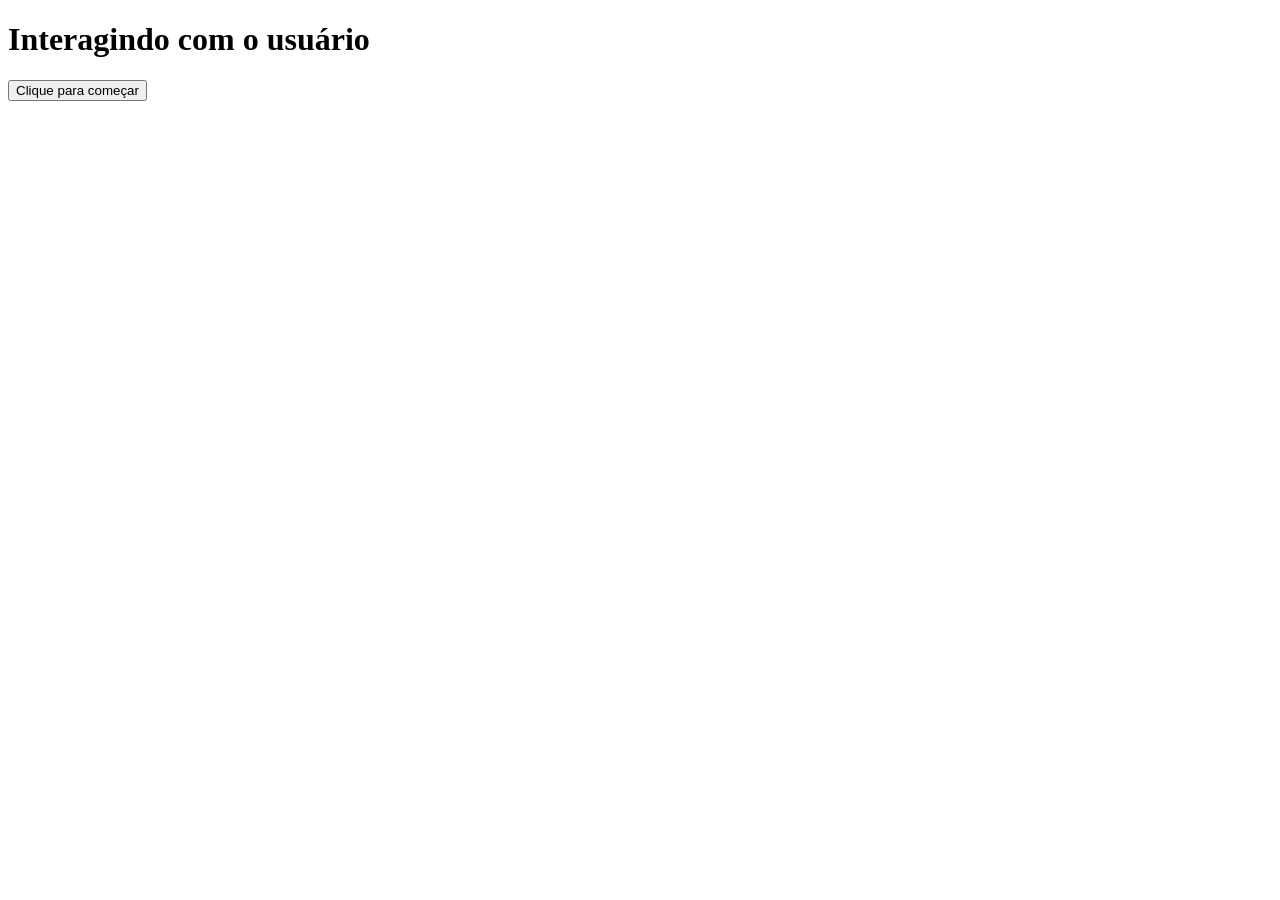
==== ExerciciosBasicos/E1/index.html @ 2293085f "Add files via upload" ====
<!DOCTYPE html>
<html lang="pt-br">
<head>
    <meta charset="UTF-8">
    <meta name="viewport" content="width=device-width, initial-scale=1.0">
    <title>Exercicio1</title>
</head>
<body>
    <main>
        <h1>Interagindo com o usuário</h1>
        <button id="bot">Clique para começar</button>
    </main>
    <script src="js/script.js"></script>
</body>
</html>
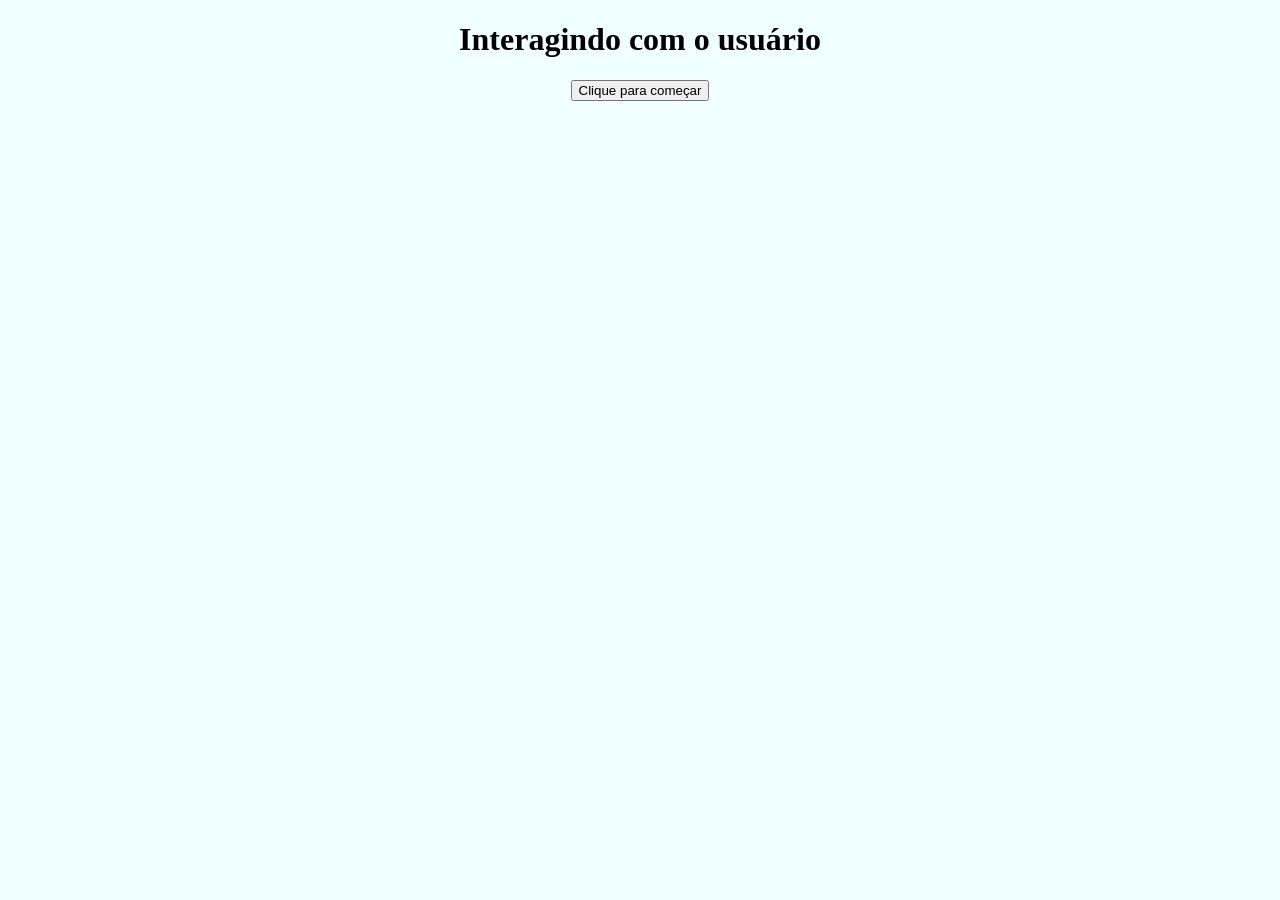
==== commit 293d35ae: "feito" ====
--- a/ExerciciosBasicos/E1/index.html
+++ b/ExerciciosBasicos/E1/index.html
@@ -10,6 +10,12 @@
         <h1>Interagindo com o usuário</h1>
         <button id="bot">Clique para começar</button>
     </main>
+    <style>
+        body{
+            text-align: center;
+            background-color: azure;
+        }
+    </style>
     <script src="js/script.js"></script>
 </body>
 </html>
